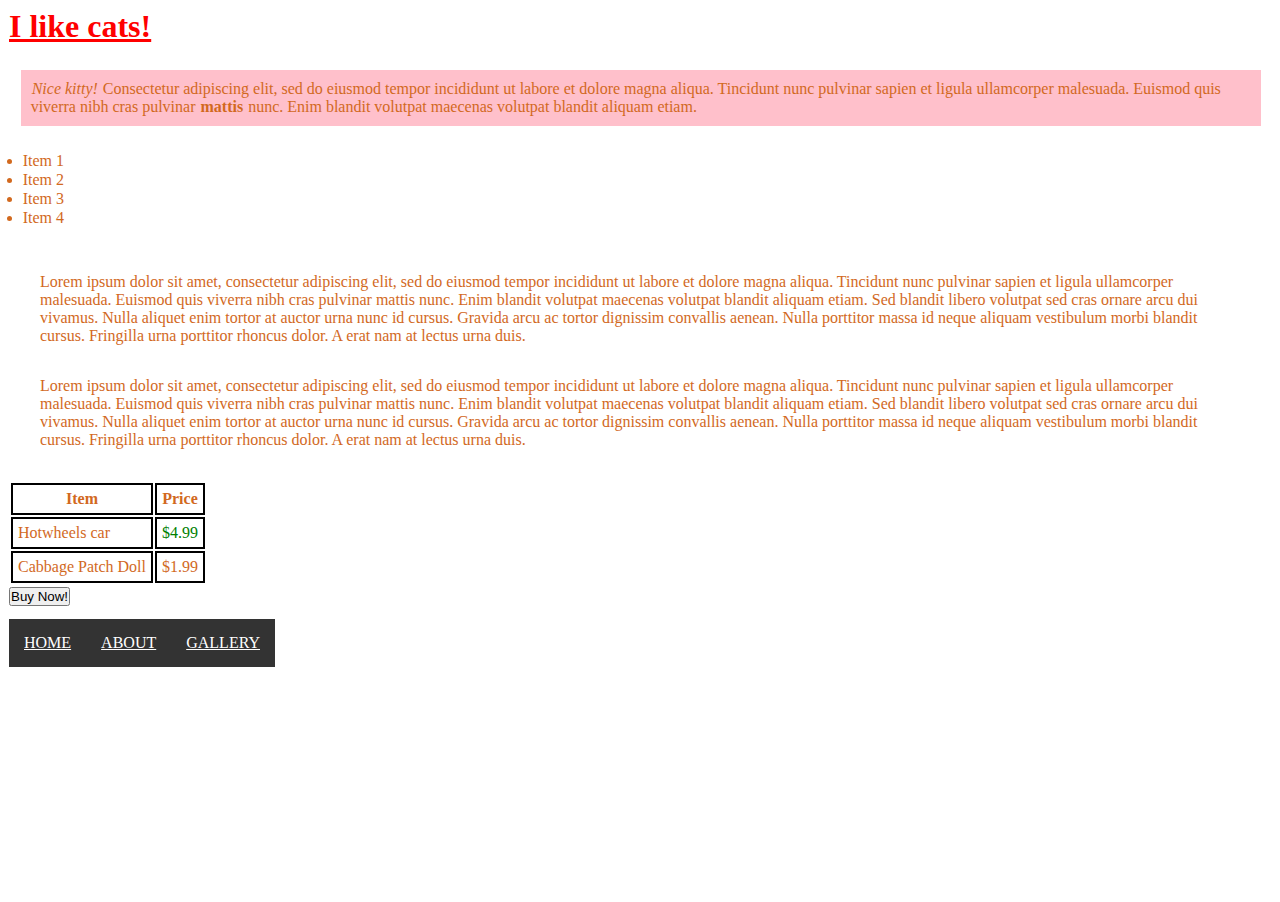
==== index.html @ 30432cfa "Added list and external CSS page" ====
<html>
  <head>
    <title>Learning CSS</title>
    <link rel="stylesheet" href="style.css">
  </head>
  <body>
    <header>
      <h1 style="text-decoration: underline">I like cats!
      </h1>
    </header>
    <main>
      <p class="paragraph-1" >
        <em>Nice kitty!</em> Consectetur adipiscing elit, sed do eiusmod
        tempor incididunt ut labore et dolore magna aliqua. Tincidunt nunc pulvinar
        sapien et ligula ullamcorper malesuada. Euismod quis viverra nibh cras
        pulvinar <strong>mattis</strong> nunc. Enim blandit volutpat maecenas volutpat blandit
        aliquam etiam.    
      </p>
      <ul>
        <li>Item 1</li>
        <li>Item 2</li>
        <li>Item 3</li>
        <li>Item 4</li>
      </ul>
      <p >
        Lorem ipsum dolor sit amet, consectetur adipiscing elit, sed do eiusmod
        tempor incididunt ut labore et dolore magna aliqua. Tincidunt nunc pulvinar
        sapien et ligula ullamcorper malesuada. Euismod quis viverra nibh cras
        pulvinar mattis nunc. Enim blandit volutpat maecenas volutpat blandit
        aliquam etiam. Sed blandit libero volutpat sed cras ornare arcu dui vivamus.
        Nulla aliquet enim tortor at auctor urna nunc id cursus. Gravida arcu ac
        tortor dignissim convallis aenean. Nulla porttitor massa id neque aliquam
        vestibulum morbi blandit cursus. Fringilla urna porttitor rhoncus dolor. A
        erat nam at lectus urna duis.
      </p>
    
      <p >
        Lorem ipsum dolor sit amet, consectetur adipiscing elit, sed do eiusmod
        tempor incididunt ut labore et dolore magna aliqua. Tincidunt nunc pulvinar
        sapien et ligula ullamcorper malesuada. Euismod quis viverra nibh cras
        pulvinar mattis nunc. Enim blandit volutpat maecenas volutpat blandit
        aliquam etiam. Sed blandit libero volutpat sed cras ornare arcu dui vivamus.
        Nulla aliquet enim tortor at auctor urna nunc id cursus. Gravida arcu ac
        tortor dignissim convallis aenean. Nulla porttitor massa id neque aliquam
        vestibulum morbi blandit cursus. Fringilla urna porttitor rhoncus dolor. A
        erat nam at lectus urna duis.
      </p>
    
      <table>
        <tr>
          <th >Item</th>
          <th >Price</th>
        </tr>
        <tr>
          <td >Hotwheels car</td>
          <td class="potato" >$4.99</td>
        </tr>
        <tr>
          <td >
            Cabbage Patch Doll
          </td>
          <td >$1.99</td>
        </tr>
      </table>
    
      <button >Buy Now!</button>
    </main>
  

    
    <footer>
    <nav>
      <a href="index.html"> HOME </a>
      <a href="About.html"> ABOUT </a>
      <a href="Gallery.html"> GALLERY </a>
    </nav>
    </footer>

    <script src="./script.js"></script>
  </body>
</html>
---- style.css ----
html {
  height: 100%;
  width: 100%;
}
* {
  margin: 1;
  padding: 0;
  box-sizing: content-box;
  color: chocolate;
}

header,
footer,
main {
  padding: 5px;
}

h1 {
  color: red;
}

p {
  margin: 32px;
}

button {
  color: black;
  box-shadow: inset;
}

.paragraph-1 {
  background-color: pink;
  margin: 1%;
  padding: 10px;
}

ul {
  padding: 1%;
}
table {
  border: 3px ;
}

.potato {
  color: green;
}
th,
td {
  padding: 5px;
  border: 2px solid black;
}

nav {
  background-color: #333;
  float: left;  
}

nav a {
  float: left;
  display: block;
  color: white;
  text-align: center;
  padding: 14px 14px;
  text-wrap: 1px;
}

nav a:hover {
  background-color: #ddd;
  color: black;
}
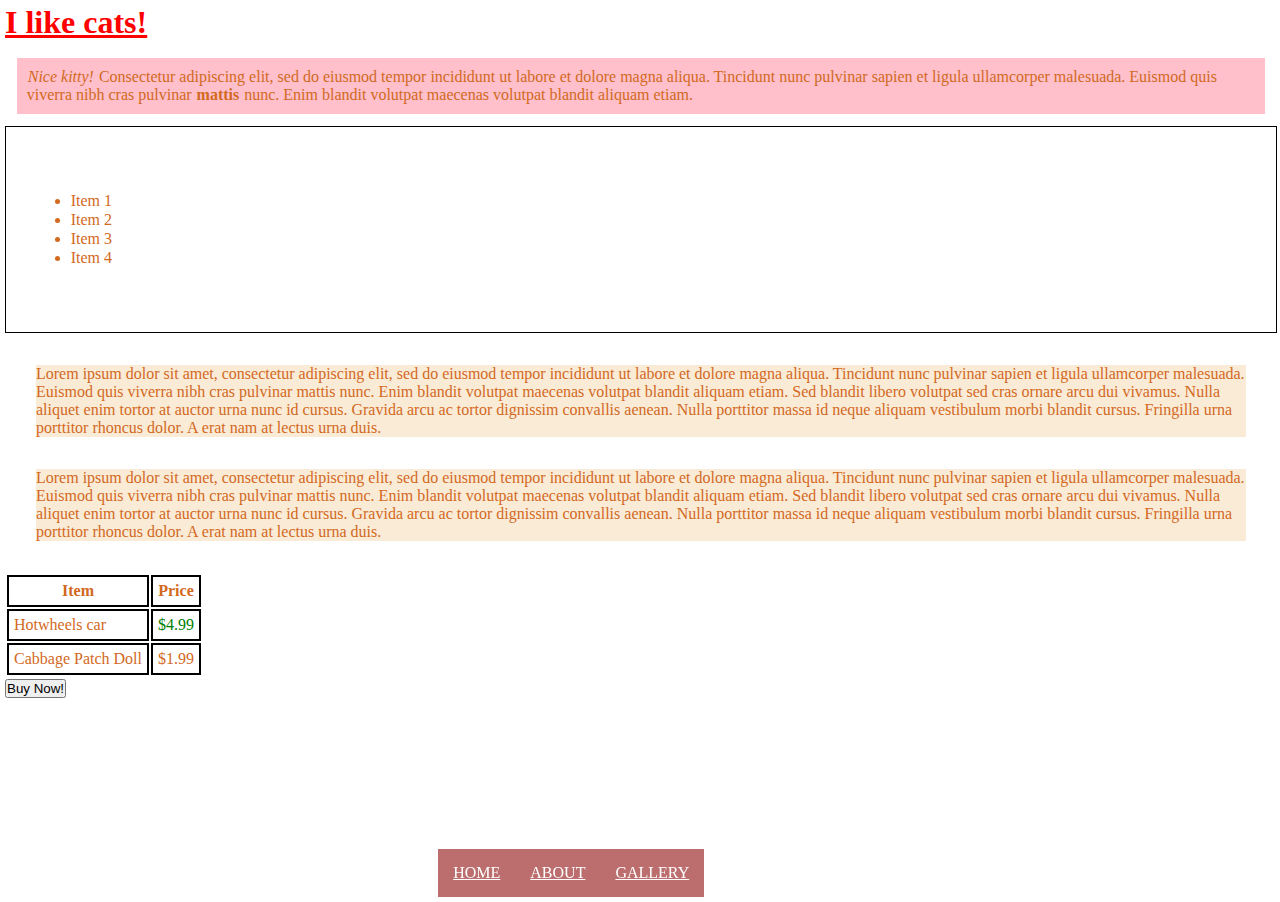
==== commit 6a903ee8: "Added another img and cleared out non used code" ====
--- a/index.html
+++ b/index.html
@@ -2,6 +2,92 @@
   <head>
     <title>Learning CSS</title>
     <link rel="stylesheet" href="style.css">
+    <style>
+      html {
+  height: 100%;
+  width: 100%;
+}
+* {
+  margin: 1;
+  padding: 0;
+  box-sizing: content-box;
+  color: chocolate;
+}
+
+header,
+footer,
+main {
+  padding: 1px;
+}
+
+h1 {
+  color: red;
+}
+
+p {
+  margin: 32px;
+  background-color: antiquewhite;
+}
+
+button {
+  color: black;
+  box-shadow: inset;
+}
+
+.paragraph-1 {
+  background-color: pink;
+  margin: 1%;
+  padding: 10px;
+}
+
+ul {
+  padding: 1%;
+}
+table {
+  border: 3px;
+}
+
+.potato {
+  color: green;
+}
+th,
+td {
+  padding: 5px;
+  border: 2px solid black;
+}
+
+nav {
+  background-color: #8f0c0c98;
+  float: left;
+  position: sticky;
+  bottom: 0px;
+}
+
+nav a {
+  float: left;
+  display: block;
+  color: white;
+  text-align: center;
+  padding: 14px 14px;
+  text-wrap: 1px;
+}
+
+nav a:hover {
+  background-color: #ddd;
+  color: black;
+}
+footer {
+  position: absolute;
+  bottom: 0px;
+  left: 34%;
+}
+
+.listone {
+  padding: 5%;
+  border: 1px solid black;
+}
+
+    </style>
   </head>
   <body>
     <header>
@@ -16,7 +102,7 @@
         pulvinar <strong>mattis</strong> nunc. Enim blandit volutpat maecenas volutpat blandit
         aliquam etiam.    
       </p>
-      <ul>
+      <ul class="listone">
         <li>Item 1</li>
         <li>Item 2</li>
         <li>Item 3</li>
